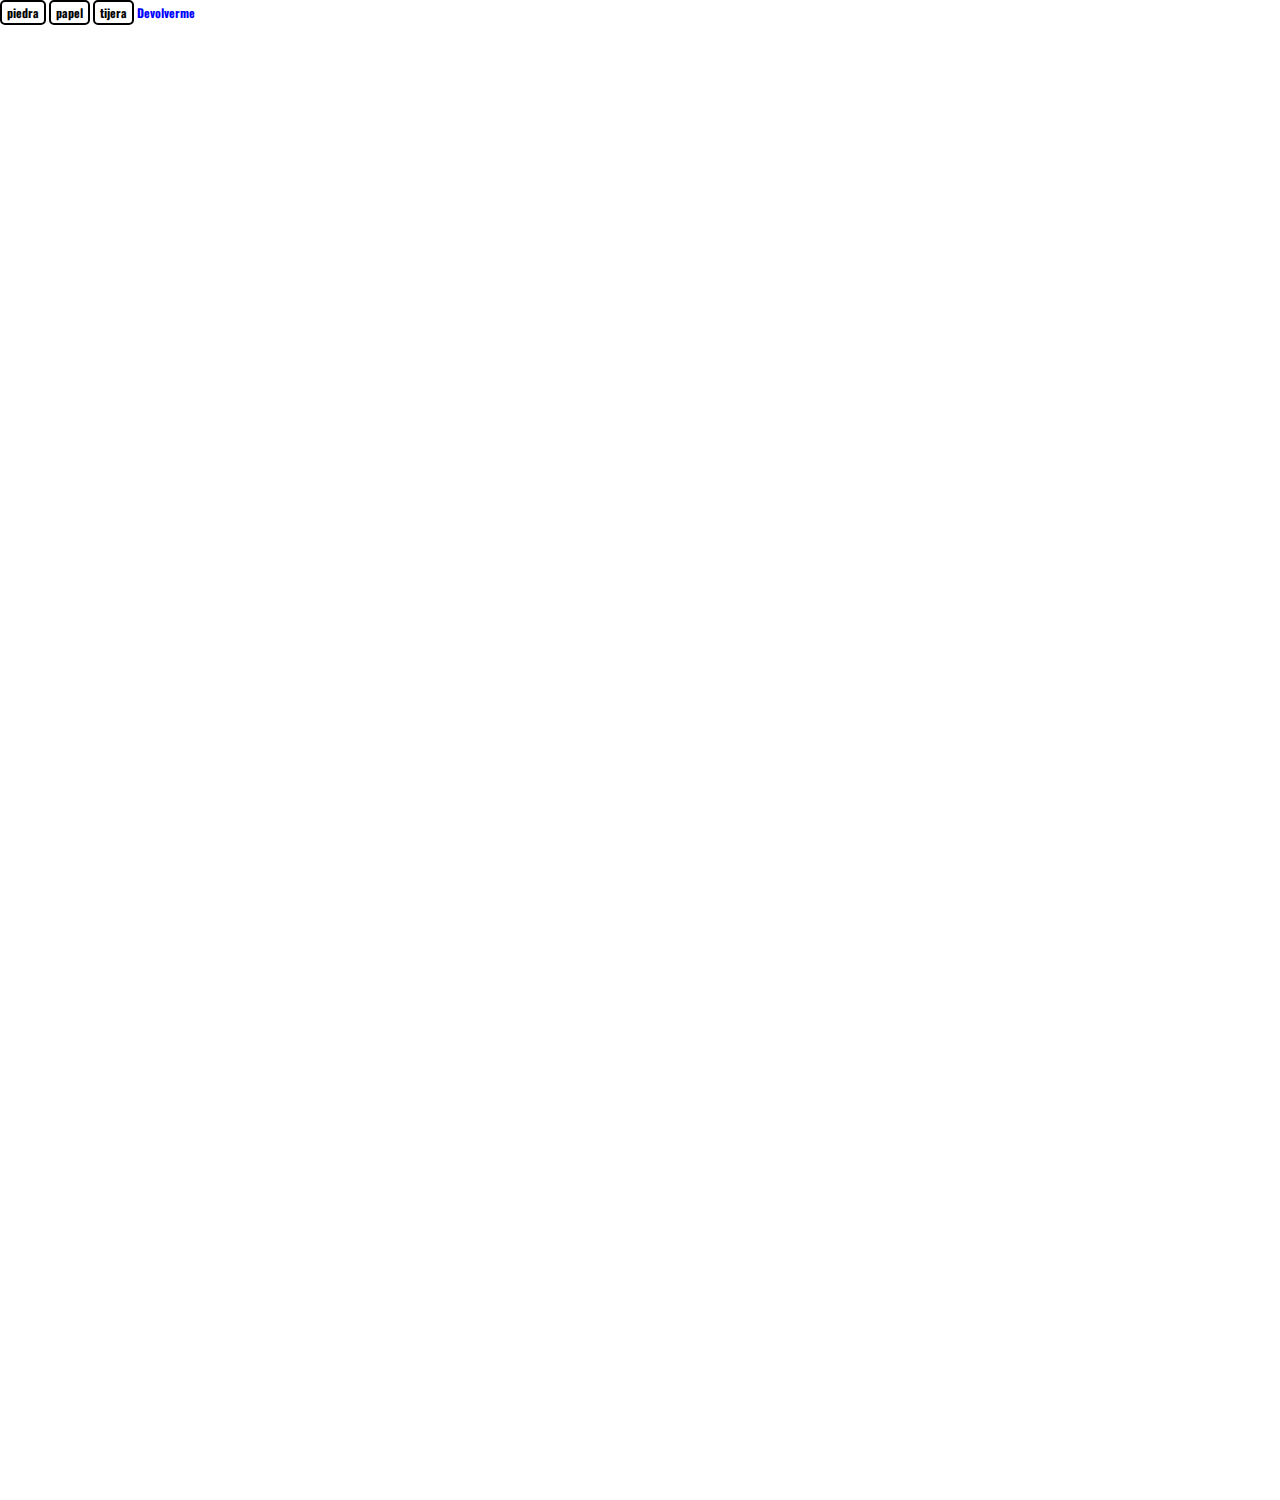
==== juego.html @ 9eac1582 "primer commit" ====
<!DOCTYPE html>
<html lang="en">
<head>
    <meta charset="UTF-8">
    <meta name="viewport" content="width=device-width, initial-scale=1.0">
    <title>Juego</title>
    <link rel="stylesheet" href="algo.css">
    <link href="https://fonts.googleapis.com/css2?family=Oswald:wght@200;700&display=swap" rel="stylesheet">
</head>
<body>
    <button id="p">piedra</button>
    <button id="pa">papel</button>
    <button id="t">tijera</button>
    <a href="index.html" class="return">Devolverme</a>
    <script src="juego.js"></script>
</body>
</html>
---- algo.css ----
:root {
    --main-w: 100%;
}
* {
    box-sizing: border-box;
    position: relative;
    font-size: 12px;
    font-family: 'Oswald', sans-serif;
    font-weight: bold;
    margin: 0;
    padding: 0;
}
a {
    text-decoration: none;
    color: black;
    border: 2px solid black;
    padding: 2px 5px;
    border-radius: 5px;
}
.return {
    color: blue;
    border: none;
    padding: 0;
}
button {
    border: 2px solid black;
    padding: 2px 5px;
    cursor: pointer;
    background-color: white;
    border-radius: 5px;
}
body {
    height: 1500px;
}
header {
    position: sticky;
    z-index: 1;
    width: var(--main-w);
    border: 5px dotted red;
    padding: 55px;
    top: 0;
    background-color: green;
}
main {
    border: 5px solid black;
    padding: 10px;
    width: var(--main-w);
    min-height: 125px;
    max-height: 150px;
    top: 5px;
}

main h1~p {
    color: blue;
}
main>h2 {
    color: red;
}
.prin .txt {
    display: inline-block;
    margin: 30px 10px;
}
.prin-event {
    background-color: white;
    color: purple;
    border: 5px solid green;
    padding: 10px;
    width: var(--main-w);
    height: 125px;
    bottom: 129px;
    right: 100vw;
}
.prin {
    font-size: 10px;
    bottom: 10px;
    width: var(--main-w);
    height: 125px;
    text-align: center;
}
.prin h1 {
    font-size: 2em;
}
.prin h2 {
    font-size: 1.3rem;
}
footer {
    top: 10px;
    display: flex;
    flex-flow: row wrap;
}

@keyframes entrar {
    from {
        right: 100vw;
    }
    to {
        right: 0;
    }
}

@keyframes salir {
    from {
        right: 0;
    }
    to {
        right: 100vw;
    }
}
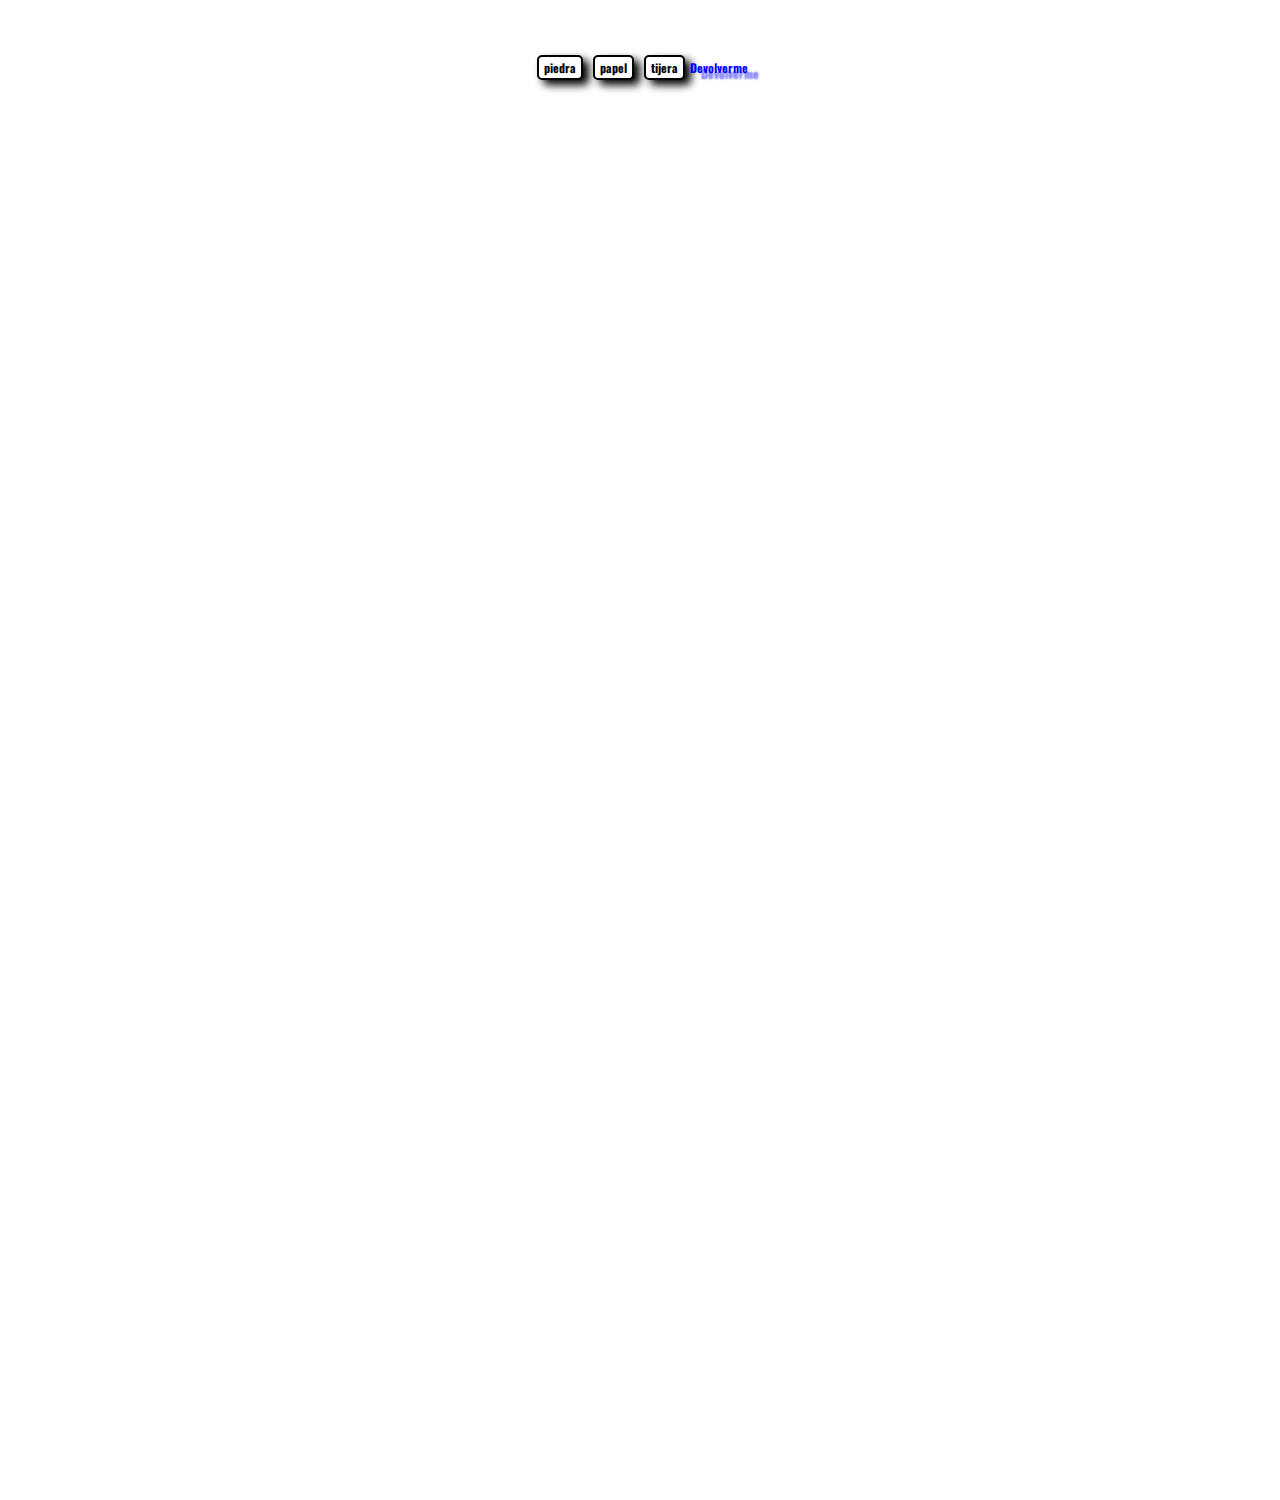
==== commit 589498ed: "cambios hechos desde el navegador" ====
--- a/juego.html
+++ b/juego.html
@@ -8,10 +8,12 @@
     <link href="https://fonts.googleapis.com/css2?family=Oswald:wght@200;700&display=swap" rel="stylesheet">
 </head>
 <body>
-    <button id="p">piedra</button>
-    <button id="pa">papel</button>
-    <button id="t">tijera</button>
-    <a href="index.html" class="return">Devolverme</a>
+    <main class="main-juego">
+        <button id="p">piedra</button>
+        <button id="pa">papel</button>
+        <button id="t">tijera</button>
+        <a href="index.html" class="return">Devolverme</a>
+    </main>
     <script src="juego.js"></script>
 </body>
 </html>--- a/algo.css
+++ b/algo.css
@@ -10,17 +10,27 @@
     margin: 0;
     padding: 0;
 }
+.main-juego {
+    display: flex;
+    flex-flow: row wrap;
+    justify-content: center;
+    align-items: center;
+    border: none;
+}
 a {
     text-decoration: none;
     color: black;
     border: 2px solid black;
     padding: 2px 5px;
     border-radius: 5px;
+    box-shadow: 6px 5px 9px black;
 }
 .return {
     color: blue;
     border: none;
     padding: 0;
+    text-shadow: 11px 6px 2px #0400fb91;
+    box-shadow: 0 0 black;
 }
 button {
     border: 2px solid black;
@@ -28,6 +38,8 @@
     cursor: pointer;
     background-color: white;
     border-radius: 5px;
+    margin: 0 5px;
+    box-shadow: 6px 5px 9px black;
 }
 body {
     height: 1500px;
